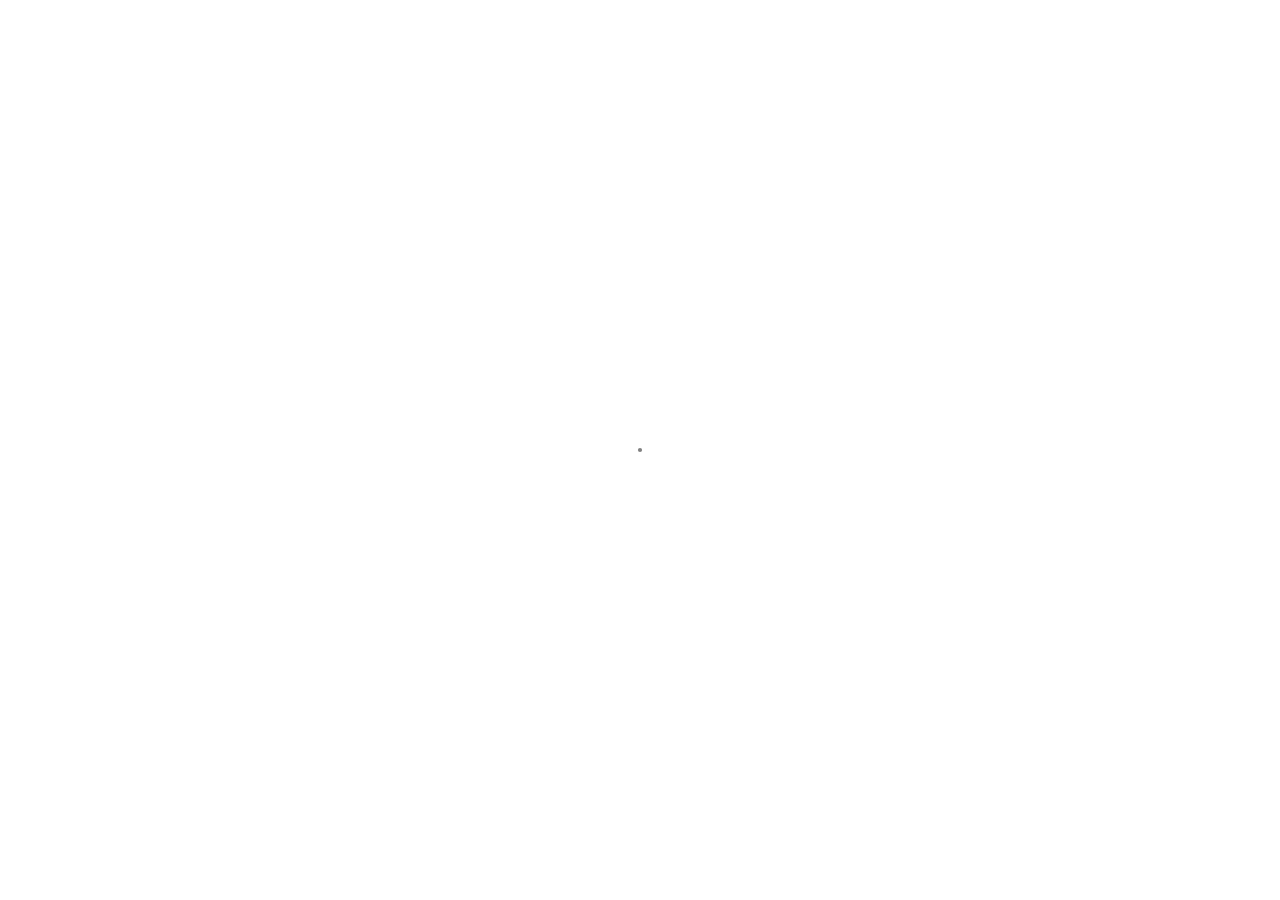
==== archives/index.html @ 9e1cbc43 "Site updated: 2026-09-27 20:35:18" ====
<!DOCTYPE html>
<html lang="zh-CN" class="loading">
<head>
    <meta charset="UTF-8" />
    <meta http-equiv="X-UA-Compatible" content="IE=edge,chrome=1" />
    <meta name="viewport" content="width=device-width, minimum-scale=1.0, maximum-scale=1.0, user-scalable=no">
    <title>归档</title>
    <meta name="apple-mobile-web-app-capable" content="yes" />
    <meta name="apple-mobile-web-app-status-bar-style" content="black-translucent">
    <meta name="google" content="notranslate" />
    <meta name="keywords" content="Fechin,"> 
    
    <meta name="author" content="928324gyh"> 
    <link rel="alternative" href="atom.xml" title="不敢多嘴的小窝" type="application/atom+xml"> 
    <link rel="icon" href="/img/favicon.png"> 
    
    
    
    <meta name="twitter:card" content="summary"/>
    <meta name="twitter:title" content="归档"/>
    
    
    
    
    
    <meta property="og:site_name" content="不敢多嘴的小窝"/>
    <meta property="og:type" content="object"/>
    <meta property="og:title" content="归档"/>
    
    
<link rel="stylesheet" href="/css/diaspora.css">

    <script>window.searchDbPath = "/search.xml";</script>
    <link rel="preconnect" href="https://fonts.googleapis.com">
    <link rel="preconnect" href="https://fonts.gstatic.com" crossorigin>
    <link href="https://fonts.googleapis.com/css2?family=Source+Code+Pro&display=swap" rel="stylesheet">
<meta name="generator" content="Hexo 8.1.2"></head>

<body class="loading">
    <span id="config-title" style="display:none">不敢多嘴的小窝</span>
    <div id="loader"></div>
    <div id="single" class="page">
    <div id="top">
        <a class="iconfont icon-left image-icon" href="javascript:history.back()"></a>
    </div>
    <div class="section">
        <div class="article">
            <div class="main">
                <div class="content">
                    <div class="timeline">
                      <h2 class="timeline-title">归档: 2篇</h2><hr>
                      
                      
                        
                          <h3 class="timeline-subtitle">2026</h3>
                        
                        <div class="timeline-item">
                          <time>2026-09-27</time>
                          <a target="_self" href="/2026/09/27/%E6%88%91%E7%9A%84c++%E5%AD%A6%E4%B9%A0/">我的c++学习</a>
                        </div>
                      
                        
                        <div class="timeline-item">
                          <time>2026-09-15</time>
                          <a target="_self" href="/2026/09/15/hello-world/">Hello World</a>
                        </div>
                      
                    </div>
                </div>
            </div>
        </div>
    </div>
</div>

</body>


<script src="//lib.baomitu.com/jquery/1.8.3/jquery.min.js"></script>
<script src="/js/plugin.js"></script>
<script src="/js/typed.js"></script>
<script src="/js/diaspora.js"></script>


<link rel="stylesheet" href="/photoswipe/photoswipe.css">
<link rel="stylesheet" href="/photoswipe/default-skin/default-skin.css">


<script src="/photoswipe/photoswipe.min.js"></script>
<script src="/photoswipe/photoswipe-ui-default.min.js"></script>


<!-- Root element of PhotoSwipe. Must have class pswp. -->
<div class="pswp" tabindex="-1" role="dialog" aria-hidden="true">
    <!-- Background of PhotoSwipe. 
         It's a separate element as animating opacity is faster than rgba(). -->
    <div class="pswp__bg"></div>
    <!-- Slides wrapper with overflow:hidden. -->
    <div class="pswp__scroll-wrap">
        <!-- Container that holds slides. 
            PhotoSwipe keeps only 3 of them in the DOM to save memory.
            Don't modify these 3 pswp__item elements, data is added later on. -->
        <div class="pswp__container">
            <div class="pswp__item"></div>
            <div class="pswp__item"></div>
            <div class="pswp__item"></div>
        </div>
        <!-- Default (PhotoSwipeUI_Default) interface on top of sliding area. Can be changed. -->
        <div class="pswp__ui pswp__ui--hidden">
            <div class="pswp__top-bar">
                <!--  Controls are self-explanatory. Order can be changed. -->
                <div class="pswp__counter"></div>
                <button class="pswp__button pswp__button--close" title="Close (Esc)"></button>
                <button class="pswp__button pswp__button--share" title="Share"></button>
                <button class="pswp__button pswp__button--fs" title="Toggle fullscreen"></button>
                <button class="pswp__button pswp__button--zoom" title="Zoom in/out"></button>
                <!-- Preloader demo http://codepen.io/dimsemenov/pen/yyBWoR -->
                <!-- element will get class pswp__preloader--active when preloader is running -->
                <div class="pswp__preloader">
                    <div class="pswp__preloader__icn">
                      <div class="pswp__preloader__cut">
                        <div class="pswp__preloader__donut"></div>
                      </div>
                    </div>
                </div>
            </div>
            <div class="pswp__share-modal pswp__share-modal--hidden pswp__single-tap">
                <div class="pswp__share-tooltip"></div> 
            </div>
            <button class="pswp__button pswp__button--arrow--left" title="Previous (arrow left)">
            </button>
            <button class="pswp__button pswp__button--arrow--right" title="Next (arrow right)">
            </button>
            <div class="pswp__caption">
                <div class="pswp__caption__center"></div>
            </div>
        </div>
    </div>
</div>






</html>
---- css/diaspora.css ----
body,div,h1,h2,h3,h4,h5,p,ul,li {margin:0;padding:0;font-weight:normal;list-style:none;}
html {-webkit-text-size-adjust:100%;}
html,body {-webkit-tap-highlight-color:rgba(0,0,0,0);-webkit-font-smoothing:antialiased;background:#fff;}
body {font-family:'PingFang SC','Hiragino Sans GB','Microsoft Yahei','WenQuanYi Micro Hei',sans-serif;font-size:14px;position:relative;overflow-x:hidden;}
body:before {background:grey;position:absolute;content:'';display:block;width:14px;height:14px;left:50%;top:50%;margin-left:-7px;margin-top:-7px;border-radius:50%;-webkit-border-radius:50%;-moz-border-radius:50%;-webkit-animation:loading 2s ease-out forwards infinite;-moz-animation:loading 2s ease-out forwards infinite;display:none;}
body.loading:before {display:block;}
@-webkit-keyframes loading {
  0% {-webkit-transform:scale(0.3);}
  50% {-webkit-transform:scale(1.0);}
  100% {-webkit-transform:scale(0.3);}
}
@-moz-keyframes loading {
  0% {-moz-transform:scale(0.3);}
  50% {-moz-transform:scale(1.0);}
  100% {-moz-transform:scale(0.3);}
}
body.loading #container,body.loading #single,body.loading .nav {opacity:0;}
html.loading,body.loading {height:100%;overflow:hidden;}
a,a:hover {text-decoration:none;}
img {display:block;max-width:100%;height:auto;}
audio {display:none;visibility:hidden;opacity:0;width:0;height:0;}
#screen {position:relative;}
#mark {width:100%;height:560px;overflow:hidden;}
.layer {position:relative;}
#cover {position:absolute;max-width:none;}
#header {position:absolute;top:70px;width:100%;}
#header > div {margin:0 60px;position:relative;}
.icon-menu {font-size:20px;padding:6px 6px 5px;border-radius:2px;cursor:pointer;position:absolute;z-index:4;right:0;top:0;margin-top:-3px;background:rgba(255,255,255,.9);}
.icon-search {font-size:20px;padding:6px 6px 5px;border-radius:2px;cursor:pointer;position:absolute;z-index:4;right:40px;top:0;margin-top:-3px;background:rgba(255,255,255,.9);}
.image-logo {z-index:4;position:relative;display:inline-block;-webkit-background-size:75px 32px;-moz-background-size:75px 32px;background-size:75px 32px;background-repeat:no-repeat;background-position:center center;-webkit-mask-box-image:url("/img/logo.png");background-color:white;width:75px;height:32px;mask-image:url("/img/logo.png");mask-size:contain;transition: background-color 0.5s ease-in-out;}
body.mu .image-logo {background-color:black;}
#vibrant {position:absolute;top:0;left:0;width:100%;height:100%;}
#vibrant div {position:absolute;top:0;left:0;width:100%;height:100%;opacity:0;background-color:#000;}
#post0 {width:28%;position:absolute;top:42%;left:10%;}
#post0 p:first-child {color:#fff;font-size:12px;}
#post0 h2 {font-size:28px;margin-top:15px;}
#post0 h2 a {color:#fff;}
#post0 h2 + p {color:#fff;font-size:14px;margin-top:30px;}
.post {margin:100px auto 0;width:1200px;position:relative;}
.post > a {display:inline-block;width:680px;height:440px;overflow:hidden;position:relative;z-index:3;}
.else {position:absolute;background:#fff;text-align:left;top:20px;height:398px;width:498px;border:1px solid #eaeaea;}
.post:nth-child(odd) {text-align:left;}
.post:nth-child(even) {text-align:right;}
.post:nth-child(odd) .else {left:660px;}
.post:nth-child(even) .else {right:660px;}
.else p:first-child {color:#999;font-size:12px;margin:80px 0 0 80px;}
.else h3 {font-size:30px;line-height:1.1;margin:10px 100px 0 80px;}
.else h3 a {color:#333;}
.else h3 + p {color:#555;margin:10px 100px 0 80px;font-size:14px;line-height:1.8;}
.here {position:absolute;left:80px;bottom:80px;color:#999;font-size:13px;}
.here span {display:inline-block;vertical-align:middle;margin-right:10px;font-family:"icomoon","Hiragino Sans GB","Hiragino Sans GB W3","Microsoft YaHei","WenQuanYi Micro Hei",sans-serif;}
.here span:before {display:inline-block;vertical-align:top;margin-right:7px;font-size:16px;}
.here a {display:inline-block;cursor:default;}
#pager {text-align:center;margin:70px 0 0;position:relative;}
#pager a {font-size:14px;letter-spacing:5px;color:#666;border:1px solid #dadada;padding:10px 40px;background:#fff;}
#loader {display:none;position:fixed;top:0;width:100%;height:3px;z-index:100;background-image:-webkit-linear-gradient(left,#F16F5C 0%,#F16F5C 12.5%,#5B56DD 12.5%,#5B56DD 25%,#E15CED 25%,#E15CED 37.5%,#27E559 37.5%,#27E559 50%,#18C8C9 50%,#18C8C9 62.5%,#DC8987 62.5%,#DC8987 75%,#BB83D6 75%,#BB83D6 87.5%,#E774BD 87.5%,#E774BD 100%);background-image:-moz-linear-gradient(left,#F16F5C 0%,#F16F5C 12.5%,#5B56DD 12.5%,#5B56DD 25%,#E15CED 25%,#E15CED 37.5%,#27E559 37.5%,#27E559 50%,#18C8C9 50%,#18C8C9 62.5%,#DC8987 62.5%,#DC8987 75%,#BB83D6 75%,#BB83D6 87.5%,#E774BD 87.5%,#E774BD 100%);}
#top {height:50px;text-align:center;border-bottom:1px solid #f7f7f7;background:#fefefe;width:100%;position:fixed;top:0;z-index:10;display:none;}
body.touch #top {position:relative;}
.icon-icon {color:#333;font-size:20px;position:absolute;left:14px;top:16px;}
.image-icon {-webkit-background-size:24px 24px;-moz-background-size:24px 24px;background-size:24px 24px;background-position:center center;background-repeat:no-repeat;width:24px;height:24px;position:absolute;left:14px;top:15px;color:#333;}
.image-icon:hover {color:black;}
.subtitle {color:#666;font-size:14px;margin-top:16px;display:none;}
.icon-play,.icon-pause,.icon-images {position:absolute;left:70px;color:#666;top:17px;font-size:18px;cursor:pointer;}
.icon-images {left:100px;}
.icon-images.active {color:#EF6D57;}
#top .count {display:none;}
.social {position:absolute;right:0;height:30px;top:12px;}
.share a {display:inline-block;color:#666;margin-right:15px;}
.share a:hover {color:#333;}
.share {position:relative;}
.social > div {display:inline-block;font-size:20px;color:#666;cursor:pointer;margin-left:15px;}
#qr {z-index:10;display:none;position:absolute;background:#fff;padding:16px;border:1px solid #f7f7f7;right:10px;top:50px;}
.bar {position:absolute;height:100%;background:rgba(0,0,0,.07);z-index:-1;width:0;-webkit-transition:width .5s ease;-moz-transition:width .5s ease;transition:width .5s ease;}
.scrollbar {position:absolute;height:2px;width:10px;top:0;background-color:#50bcb6;-webkit-transition:width .5s ease;-moz-transition:width .5s ease;transition:width .5s ease;}
body.touch .scrollbar {display:none;}
.nav {position:fixed;height:100%;width:100%;background:rgba(255,255,255,.97);z-index:3;top:-100%;-webkit-transition:top 0.3s cubic-bezier(0.4,0,0.2,1);-moz-transition:top 0.3s cubic-bezier(0.4,0,0.2,1);transition:top 0.3s cubic-bezier(0.4,0,0.2,1);}
body.mu {overflow:hidden;height:100%;}
html.mu {height:100%;}
body.mu .icon-menu {color:#333;background: none;}
body.mu .icon-search {color:#333;background: none;}
body.mu .icon-menu:before {content:"\e689";}
body.mu .nav {top:0;}
body.mu .icon-logo {color:#333;}
.menu {text-align:center;margin-top:200px;}
.menu ul {display: -webkit-box;display: -ms-flexbox;display: flex;-webkit-box-pack: center;-ms-flex-pack: center;justify-content: center;-ms-flex-wrap: wrap;flex-wrap: wrap;list-style-type: none;padding: 0;}
.menu li {font-size:18px;display:inline-block;margin:0 2px 2px 0;}
.menu li:not(:last-child) {margin-right: 5px;}
.menu a {display: block;font-size: 20px;color: #666;text-decoration: none;padding: 5px;margin: auto 10px;border-bottom: .1em solid transparent;}
.menu a:hover {color:#333; border-bottom: .1em solid #9e1900; padding-bottom: .15em; transition: 150ms ease-in-out;}
.nav p {color:#999;font-size:12px;position:absolute;width:100%;text-align:center;bottom:30px;}
.nav p a {color:#999;text-decoration:underline;}
.nav p:first-letter {font-family:sans-serif;}
.nav .hitokoto {text-align:center;font-size: 16px;margin: 10% auto 10px;padding: 10px 20px 10px;color: darkgray;max-width:800;}
.nav .footerlinks {font-size: 45px; margin: 20px 1px 30px;padding: 10px 1px 10px;}
.nav .footerlinks a {font-size: 35px; text-decoration:none;}
.nav .footerlinks a:hover { color: #737373;}/* 鼠标移动到链接上 */

.set {display:block;max-width:768px;margin:0 auto 30px;line-height:2;padding-left:30px}
.set h3 {font-size:22px;font-weight:500;margin:15px 0 20px}
.set a {display:inline-block;position:relative;color:#424242;padding:5px 5px;}
.set a::before {content:"";position:absolute;width:0;right:0;bottom:0;height:2px;background:#2196F3}
.set a:hover {color:#2196F3!important}
.set .category-list-item,.set .tag-list-item {display:inline-block;font-size:17px;text-align:left}
.set .category-list-item .category-list-count,.set .category-list-item .tag-list-count,.set .tag-list-item .category-list-count,.set .tag-list-item .tag-list-count {color:#9E9E9E;font-style:normal}
.set .category-list-item .category-list-count::before,.set .category-list-item .tag-list-count::before,.set .tag-list-item .category-list-count::before,.set .tag-list-item .tag-list-count::before {content:"["}
.set .category-list-item .category-list-count::after,.set .category-list-item .tag-list-count::after,.set .tag-list-item .category-list-count::after,.set .tag-list-item .tag-list-count::after {content:"]"}
.set .category-list-item {width:30%;margin:5px 0}@media screen and (max-width:768px) {.set .category-list-item {width:100%}}
.set .tag-list-item {margin:10px 20px}
.set .search .search-input {width: 100%;height: 42px;background: transparent;border: 0px;border-bottom:2px solid #6558BC;font-size:20px;padding-top: 20px;}
.set .search .search-input[type=text]:focus{outline: none;border: 0px;border-bottom:2px solid #6558BC;}
.set .search .local-search-result {margin-top:30px;}
.set .search .search-result-list {padding:0;margin: 0;}
.set .search .search-result-title {font-size:23px;}
.set .search .search-result {}
.set .search .search-keyword {background:yellow;padding:2px auto 2px;}
.set .search li {list-style: none; margin: 0;border-bottom:1px dashed #E3E3E3;}
.timeline {display:block;max-width:768px;margin:30px auto 40px;padding-left:30px;border-left:3px solid #B0BEC5}
.timeline .timeline-title::before,.timeline .timeline-subtitle::before,.timeline .timeline-item::before {position:absolute;top:50%;transform:translateY(-50%);border-style:solid;border-color:#B0BEC5;border-radius:50%;background:white;content:"";transition:all .3s ease}
.timeline-title,.timeline-subtitle,.timeline-item {position:relative;margin-bottom:25px;line-height:32px}
.timeline-title:hover::before,.timeline-subtitle:hover::before,.timeline-item:hover::before {border-color:#2196F3}
.timeline-title:hover a,.timeline-subtitle:hover a,.timeline-item:hover a {color:#2196F3}
.timeline-title {font-size:28px}
.timeline-title::before {width:12px;height:12px;border-width:4px;left:-42px}
.timeline-subtitle {font-weight:400;font-size:22px}
.timeline-subtitle::before {width:11px;height:11px;border-width:3px;left:-40px}
.timeline-item {font-family:-apple-system,BlinkMacSystemFont,Segoe UI,Roboto,Oxygen,Ubuntu,Cantarell,Fira Sans,Droid Sans,Helvetica Neue,sans-serif;position:relative;padding-left:100px}
.timeline-item time {position:absolute;left:0;top:50%;transform:translateY(-50%);display:inline-block;font-weight:300;color:#616161;width:100px}
.timeline-item a {color:#212121;font-weight:400;transition:all .3s ease}
.timeline-item::before {width:9px;height:9px;border-width:2px;left:-38px}
#container {padding-bottom:100px;overflow:hidden;position:relative;}
#container:before {content:'';display:block;width:1px;height:200%;position:absolute;left:50%;background:#eaeaea;top:-50%;z-index:0;}
#primary {position:relative;}
#single {background:#fff;position:relative;overflow-x:hidden;}
.section {position:relative;width:100%;overflow:hidden;-webkit-transition:all 0.3s cubic-bezier(0.25,0.5,0.5,0.9);-moz-transition:all 0.3s cubic-bezier(0.25,0.5,0.5,0.9);transition:all 0.3s cubic-bezier(0.25,0.5,0.5,0.9);}
body.touch,body.touch .article {margin-top:0;}
.zoom:before {opacity:0;color:#fff;font-size:20px;display:block;z-index:3;left:50%;top:70%;padding:5px;margin-top:-15px;margin-left:-15px;position:absolute;background:rgba(0,0,0,.7);-webkit-transition:all 0.3s cubic-bezier(0.25,0.5,0.5,0.9);-moz-transition:all 0.3s cubic-bezier(0.25,0.5,0.5,0.9);transition:all 0.3s cubic-bezier(0.25,0.5,0.5,0.9);}
.zoom:hover:before {opacity:1;top:50%;}
.touch .zoom:hover:before {opacity:0;}
.icon-arrow-left:before {content:'\e606';position:absolute;left:0;top:50%;margin-top:-30px;color:#666;}
.icon-arrow-right:before {content:'\e605';position:absolute;right:0;top:50%;margin-top:-30px;color:#666;}
h1.title {font-size:30px;color:#333;line-height:1.3;position:relative;font-weight:bold;}
.page .content:before {display:none;}
.stuff {margin-top:20px;color:#666;font-size:13px;}
.stuff span {display:inline-block;margin-right:20px;}
.stuff .likeThis {pointer-events:none;}
.stuff .icon-like {display:none;}
.stuff .count {color:#666;}
.comment {margin:50px auto;}
.comment.link,.downloadlink {cursor:pointer;letter-spacing:5px;border:1px solid #dadada;width:170px;text-align:center;color:#666;font-size:14px;padding:10px 0;}
.comment .gt-comments-null{display:none;}
.comment .gt-header-textarea{border-radius:0;background: white;}
.comment .gt-popup{margin-top:8px;}
.comment .gt-counts a{color:black;border-bottom:0;pointer-events:none;}
.comment .gt-avatar-github{display:none;}
.comment .gt-header-avatar{display:none;}
.comment .gt-header-comment{margin-left: 0;!important;}
.comment .gt-header-preview{border-radius:0;}
.comment .gt-btn-public{border-radius:0;}
.comment .gt-btn-preview{border-radius:0;}
.comment .gt-btn-login{border-radius:0;}
.comment .gt-ico-tip{display:none;}
.comment .gt-btn-public .gt-btn-text:after{content:"（Cmd | Ctrl  + Enter）";}
.comment .gt-meta{margin:0; border:0;}
#preview {position:fixed;top:0;width:100%;height:100%;z-index:5;background:#fff;left:100%;-moz-transition:all 0.3s cubic-bezier(0,0,0.2,1);-webkit-transition:all 0.3s cubic-bezier(0,0,0.2,1);transition:all 0.3s cubic-bezier(0,0,0.2,1);overflow-y:scroll;}
#preview.show {left:0;}
#preview + canvas {display:none;}
.article {width:70%;margin:0 auto;margin-top:50px;display:-webkit-flex;display:flex;-webkit-align-items:center;align-items:center;-webkit-justify-content:flex-start;justify-content:flex-start;}
.article > div {width:100%;padding:30px 0;margin:0 auto;}
.article .main {width:700px;}
.article .side {align-self:flex-start;flex:0 0 220px;}
.article .toc {width:200px;height:100%;/*position:fixed;*/top:60px;right:100px;padding:1em;line-height:2.3;overflow-y:auto;}
.article .toc .toc-item:hover {font-weight:900;}
.article .toc li a {display:inline-block;color:#737373;text-decoration:none;transition:color,padding 0.2s ease-in-out;}
.article .toc li a:hover {padding-left:8px;border-left:3px solid black;}
.page .main{padding:0px;}

/* Icon font style */
@font-face{font-family:"iconfont";src:url(//at.alicdn.com/t/font_1679264_tle9h9614mq.eot?t=1583722241347);src:url(//at.alicdn.com/t/font_1679264_tle9h9614mq.eot?t=1583722241347#iefix) format("embedded-opentype"),url([data-uri]) format("woff2"),url(//at.alicdn.com/t/font_1679264_tle9h9614mq.woff?t=1583722241347) format("woff"),url(//at.alicdn.com/t/font_1679264_tle9h9614mq.ttf?t=1583722241347) format("truetype"),url(//at.alicdn.com/t/font_1679264_tle9h9614mq.svg?t=1583722241347#iconfont) format("svg")}
.iconfont{font-family:"iconfont"!important;font-size:22px;font-style:normal;-webkit-font-smoothing:antialiased;-moz-osx-font-smoothing:grayscale}
.icon-close:before{content:"\e689"}
.icon-play:before{content:"\e65d"}
.icon-menu:before{content:"\e623"}
.icon-home:before{content:"\e612"}
/*.icon-facebook:before{content:"\e632"}*/
/*.icon-twitter:before{content:"\e659"}*/
/*.icon-github:before{content:"\e64a"}*/
.icon-pause:before{content:"\e64c"}
.icon-scan:before{content:"\e600"}
.icon-search:before{content:"\e601"}
/*.icon-email:before{content:"\e62d"}*/
.icon-like:before{content:"\e602"}
/*.icon-wechat:before{content:"\e603"}*/
.icon-left:before{content:"\e604"}

@font-face {
  font-family: "iconfont"; /* Project id 2609542 */
  src: url('//at.alicdn.com/t/font_2609542_9phvm77zuvw.woff2?t=1623581069201') format('woff2'),
       url('//at.alicdn.com/t/font_2609542_9phvm77zuvw.woff?t=1623581069201') format('woff'),
       url('//at.alicdn.com/t/font_2609542_9phvm77zuvw.ttf?t=1623581069201') format('truetype');
}

.iconfont {
  font-family: "iconfont" !important;
  font-size: 22px;
  font-style: normal;
  -webkit-font-smoothing: antialiased;
  -moz-osx-font-smoothing: grayscale;
}

.icon-github:before {
  content: "\e7d1";
}

.icon-email:before {
  content: "\e6da";
}

.icon-wechat:before {
  content: "\e7e3";
}

.icon-twitter:before {
  content: "\e7e2";
}


/* tags style  */
.post-tags-list {margin-top:10px;display:table;}
.post-tags-list-item {float:left;margin-right:10px;background:rgba(102,128,153,0.075);border-radius:0;padding:2px 5px;}
.post-tags-list-link {color:rgba(44,63,81,0.5);}

/* Post or Page content style */
.content {margin-top:50px;font-size:15px;line-height:2;color:#232323;}
.content h1 {font-size:39px}
.content h2 {font-size:32px}
.content h3 {font-size:26px}
.content h4 {font-size:19px}
.content h5 {font-size:15px}
.content h6 {font-size:13px}
.content strong {font-weight:500;}
.content a {background:transparent;color:#1980e6;text-decoration:none;}
.content a:hover {color:#518dca;}
.content hr {margin-top:21px;margin-bottom:21px;border:0;border-top:1px solid rgba(102,128,153,0.1)}
.content p {margin:0 0 .8em;}
.content ul,.content ol {margin:10px 0;padding-left:20px;}
.content ul li {list-style:disc;margin:5px 0;}
.content ol li {list-style:decimal;margin:5px 0;}
.content > h1,.content > h2,.content > h3,.content > h4,.content > h5,.content > h6 {margin-top:2rem;margin-bottom:0.8rem;color:#000;}
.content > h1:first-child,.content > h2:first-child,.content > h3:first-child,.content > h4:first-child,.content > h5:first-child,.content > h6:first-child {margin-top:0;}
.content img {cursor:pointer;}
.content pre,.content .highlight {background:#2d2d2d;margin:1.6rem 0;padding:0.8rem 0.8rem;border-style:solid;border-width:1px 0;overflow:auto;color:#ccc;line-height:20px;}
.content .gutter {display:none;}
.content .highlight .gutter pre {color:#666;font-size:0.9rem;}
.content code,.content pre {font-family:"Source Code Pro",monospace}
.content code {background:rgba(99,99,99,0.07);color:#ef459c;padding:1px 2px;border-radius:2px;}
.content pre code {background:none;text-shadow:none;padding:0;}
.content blockquote {color:#656565;margin:0 0 1.1em;border-left:3px solid #efefef;border-left-width:6px;background-color:rgba(119,119,119,0.05);border-top-right-radius:5px;border-bottom-right-radius:5px;padding:15px 20px;}
.content blockquote p {margin:0;}
.content table {margin:15px 0;border-collapse:collapse;display:table;width:100%;table-layout:fixed;word-wrap:break-word;}
.content table tr {border-top:1px solid #ccc;background-color:#fff;}
.content table th,.content table td {border:1px solid #ddd;padding:6px 13px;}
.content .highlight pre {border:none;margin:0;padding:0;}
.content .highlight table {margin:0;width:auto;}
.content .highlight td {border:none;padding:0;}
.content .highlight tr {border:0;}
.content .highlight figcaption {font-size:0.85em;color:#999;line-height:1em;margin-bottom:1em;}
.content .highlight figcaption a {float:right;}
.content .highlight .gutter pre {text-align:right;padding-right:20px;}
.content .highlight .line {height:20px;}
.content .video-container {position:relative;padding-bottom:56.25%;padding-top:25px;height:0;}
.content .video-container iframe {position:absolute;top:0;left:0;width:100%;height:100%;}
pre .comment,pre .title {color:#999;}
pre .variable,pre .attribute,pre .tag,pre .regexp,pre .ruby .constant,pre .xml .tag,pre .title,pre .xml .pi,pre .xml .doctype,pre .html .doctype,pre .css .id,pre .css .class,pre .css .pseudo {color:#f2777a;}
pre .number,pre .preprocessor,pre .built_in,pre .literal,pre .params,pre .constant {color:#f99157;}
pre .class,pre .ruby .class .title,pre .css .rules .attribute {color:#99cc99;}
pre .string,pre .value,pre .inheritance,pre .header,pre .ruby .symbol,pre .xml .cdata {color:#99cc99;}
pre .css .hexcolor {color:#66cccc;}
pre .function,pre .python .decorator,pre .python .title,pre .ruby .function .title,pre .ruby .title .keyword,pre .perl .sub,pre .javascript .title,pre .coffeescript .title {color:#6699cc;}
pre .keyword,pre .javascript .function {color:#cc99cc;}

/* Responsive style */
@media screen and (max-width:1200px) {
  #header > div {width:900px;margin:0 auto;}
  #post0 {width:32%;}
  #post0 h2 {font-size:24px;}
  .post {width:900px;}
  .post > a {width:480px;height:310px;}
  .else {top:10px;width:420px;height:290px;}
  .post:nth-child(odd) .else {left:450px;}
  .post:nth-child(even) .else {right:450px;}
  .else p:first-child {font-size:12px;margin:50px 0 0 60px;}
  .else h3 {font-size:24px;margin:10px 60px 0 60px;}
  .else h3 + p {margin:10px 60px 0 60px;}
  .here {left:60px;bottom:50px;}
  .article{width:100%;}
  .article .main{width:94%;}
  .article .side {display:none}
  .comment .gt-btn-public .gt-btn-text:after{content:"";}
}
@media screen and (max-width:900px) {
  #mark {height:480px;}
  #header > div {width:90%;}
  #vibrant polygon {transform:translateX(-10%);-moz-transform:translateX(-10%);-webkit-transform:translateX(-10%);}
  #post0 {width:40%;}
  #post0 h2 {font-size:20px;}
  .post {width:100%;margin-top:60px;background:#fff;padding-bottom:30px;border-bottom:1px solid #eaeaea;}
  .post > a {display:block;margin:0 auto;width:100%;height:auto;}
  .post > a img {margin:0 auto;}
  .else {height:auto;position:static;width:100%;margin:0 auto;background:transparent;border:none;}
  .else p:first-child {margin:30px 0 0 20px;}
  .else h3 {font-size:24px;margin:10px 30px 0 20px;}
  .else h3 + p {margin:10px 30px 0 20px;}
  .here {position:static;margin:20px 0 20px 20px;}
  .article{width:100%;}
  .article .main{width:94%;}
  .article .side {display:none}
  .comment .gt-btn-public .gt-btn-text:after{content:"";}
}
@media screen and (max-width:780px) {
  #header {top:40px;}
  #vibrant svg {display:none;}
  #vibrant div {opacity:0.3;}
  #container {padding-bottom:50px;}
  #post0 {bottom:60px;top:auto;width:70%;left:5%;}
  .menu {width:90%;margin:160px auto 0;}
  .menu li {font-size:16px;}
  #pager {margin:30px 0 0;}
  h1.title {font-size:24px;}
  .tab {display:none;}
  .icon-scan {display:none!important;}
  .icon-images {left:80px;}
  .icon-pause,.icon-play {left:50px;}
  .comment.link {width:140px;padding:5px 0;}
  .article{width:100%;}
  .article .main{width:94%;}
  .article .side {display:none}
  .comment .gt-btn-public .gt-btn-text:after{content:"";}
}
@media screen and (max-width:480px) {
  #post0 p:first-child {display:block;}
  #container:before {display:none;}
  #post0 h2 {text-align:left;margin:0 10px 0 0;}
  #post0 h2 + p {text-align:left;margin:10px 20px 0 0;color:#f2f2f2;font-size:14px;}
  #post0 h2 a {color:#fff;}
  #post0 .summary {display:none;}
  .stuff span {margin-right:10px;}
  .stuff span:first-child {display:none;}
  .content table {font-size:smaller;}
  .content table tr td {padding:6px;}
  .article {width:100%;}
  .article .main{width:94%;}
  .article .side {display:none}
  .comment .gt-btn-public .gt-btn-text:after{content:"";}
}
---- photoswipe/photoswipe.css ----
/*! PhotoSwipe main CSS by Dmitry Semenov | photoswipe.com | MIT license */
/*
	Styles for basic PhotoSwipe functionality (sliding area, open/close transitions)
*/
/* pswp = photoswipe */
.pswp {
  display: none;
  position: absolute;
  width: 100%;
  height: 100%;
  left: 0;
  top: 0;
  overflow: hidden;
  -ms-touch-action: none;
  touch-action: none;
  z-index: 1500;
  -webkit-text-size-adjust: 100%;
  /* create separate layer, to avoid paint on window.onscroll in webkit/blink */
  -webkit-backface-visibility: hidden;
  outline: none; }
  .pswp * {
    -webkit-box-sizing: border-box;
            box-sizing: border-box; }
  .pswp img {
    max-width: none; }

/* style is added when JS option showHideOpacity is set to true */
.pswp--animate_opacity {
  /* 0.001, because opacity:0 doesn't trigger Paint action, which causes lag at start of transition */
  opacity: 0.001;
  will-change: opacity;
  /* for open/close transition */
  -webkit-transition: opacity 333ms cubic-bezier(0.4, 0, 0.22, 1);
          transition: opacity 333ms cubic-bezier(0.4, 0, 0.22, 1); }

.pswp--open {
  display: block; }

.pswp--zoom-allowed .pswp__img {
  /* autoprefixer: off */
  cursor: -webkit-zoom-in;
  cursor: -moz-zoom-in;
  cursor: zoom-in; }

.pswp--zoomed-in .pswp__img {
  /* autoprefixer: off */
  cursor: -webkit-grab;
  cursor: -moz-grab;
  cursor: grab; }

.pswp--dragging .pswp__img {
  /* autoprefixer: off */
  cursor: -webkit-grabbing;
  cursor: -moz-grabbing;
  cursor: grabbing; }

/*
	Background is added as a separate element.
	As animating opacity is much faster than animating rgba() background-color.
*/
.pswp__bg {
  position: absolute;
  left: 0;
  top: 0;
  width: 100%;
  height: 100%;
  background: #000;
  opacity: 0;
  -webkit-transform: translateZ(0);
          transform: translateZ(0);
  -webkit-backface-visibility: hidden;
  will-change: opacity; }

.pswp__scroll-wrap {
  position: absolute;
  left: 0;
  top: 0;
  width: 100%;
  height: 100%;
  overflow: hidden; }

.pswp__container,
.pswp__zoom-wrap {
  -ms-touch-action: none;
  touch-action: none;
  position: absolute;
  left: 0;
  right: 0;
  top: 0;
  bottom: 0; }

/* Prevent selection and tap highlights */
.pswp__container,
.pswp__img {
  -webkit-user-select: none;
  -moz-user-select: none;
  -ms-user-select: none;
      user-select: none;
  -webkit-tap-highlight-color: transparent;
  -webkit-touch-callout: none; }

.pswp__zoom-wrap {
  position: absolute;
  width: 100%;
  -webkit-transform-origin: left top;
  -ms-transform-origin: left top;
  transform-origin: left top;
  /* for open/close transition */
  -webkit-transition: -webkit-transform 333ms cubic-bezier(0.4, 0, 0.22, 1);
          transition: transform 333ms cubic-bezier(0.4, 0, 0.22, 1); }

.pswp__bg {
  will-change: opacity;
  /* for open/close transition */
  -webkit-transition: opacity 333ms cubic-bezier(0.4, 0, 0.22, 1);
          transition: opacity 333ms cubic-bezier(0.4, 0, 0.22, 1); }

.pswp--animated-in .pswp__bg,
.pswp--animated-in .pswp__zoom-wrap {
  -webkit-transition: none;
  transition: none; }

.pswp__container,
.pswp__zoom-wrap {
  -webkit-backface-visibility: hidden; }

.pswp__item {
  position: absolute;
  left: 0;
  right: 0;
  top: 0;
  bottom: 0;
  overflow: hidden; }

.pswp__img {
  position: absolute;
  width: auto;
  height: auto;
  top: 0;
  left: 0; }

/*
	stretched thumbnail or div placeholder element (see below)
	style is added to avoid flickering in webkit/blink when layers overlap
*/
.pswp__img--placeholder {
  -webkit-backface-visibility: hidden; }

/*
	div element that matches size of large image
	large image loads on top of it
*/
.pswp__img--placeholder--blank {
  background: #222; }

.pswp--ie .pswp__img {
  width: 100% !important;
  height: auto !important;
  left: 0;
  top: 0; }

/*
	Error message appears when image is not loaded
	(JS option errorMsg controls markup)
*/
.pswp__error-msg {
  position: absolute;
  left: 0;
  top: 50%;
  width: 100%;
  text-align: center;
  font-size: 14px;
  line-height: 16px;
  margin-top: -8px;
  color: #CCC; }

.pswp__error-msg a {
  color: #CCC;
  text-decoration: underline; }
---- photoswipe/default-skin/default-skin.css ----
/*! PhotoSwipe Default UI CSS by Dmitry Semenov | photoswipe.com | MIT license */
/*

	Contents:

	1. Buttons
	2. Share modal and links
	3. Index indicator ("1 of X" counter)
	4. Caption
	5. Loading indicator
	6. Additional styles (root element, top bar, idle state, hidden state, etc.)

*/
/*
	
	1. Buttons

 */
/* <button> css reset */
.pswp__button {
  width: 44px;
  height: 44px;
  position: relative;
  background: none;
  cursor: pointer;
  overflow: visible;
  -webkit-appearance: none;
  display: block;
  border: 0;
  padding: 0;
  margin: 0;
  float: right;
  opacity: 0.75;
  -webkit-transition: opacity 0.2s;
          transition: opacity 0.2s;
  -webkit-box-shadow: none;
          box-shadow: none; }
  .pswp__button:focus, .pswp__button:hover {
    opacity: 1; }
  .pswp__button:active {
    outline: none;
    opacity: 0.9; }
  .pswp__button::-moz-focus-inner {
    padding: 0;
    border: 0; }

/* pswp__ui--over-close class it added when mouse is over element that should close gallery */
.pswp__ui--over-close .pswp__button--close {
  opacity: 1; }

.pswp__button,
.pswp__button--arrow--left:before,
.pswp__button--arrow--right:before {
  background: url(default-skin.png) 0 0 no-repeat;
  background-size: 264px 88px;
  width: 44px;
  height: 44px; }

@media (-webkit-min-device-pixel-ratio: 1.1), (-webkit-min-device-pixel-ratio: 1.09375), (min-resolution: 105dpi), (min-resolution: 1.1dppx) {
  /* Serve SVG sprite if browser supports SVG and resolution is more than 105dpi */
  .pswp--svg .pswp__button,
  .pswp--svg .pswp__button--arrow--left:before,
  .pswp--svg .pswp__button--arrow--right:before {
    background-image: url(default-skin.svg); }
  .pswp--svg .pswp__button--arrow--left,
  .pswp--svg .pswp__button--arrow--right {
    background: none; } }

.pswp__button--close {
  background-position: 0 -44px; }

.pswp__button--share {
  background-position: -44px -44px; }

.pswp__button--fs {
  display: none; }

.pswp--supports-fs .pswp__button--fs {
  display: block; }

.pswp--fs .pswp__button--fs {
  background-position: -44px 0; }

.pswp__button--zoom {
  display: none;
  background-position: -88px 0; }

.pswp--zoom-allowed .pswp__button--zoom {
  display: block; }

.pswp--zoomed-in .pswp__button--zoom {
  background-position: -132px 0; }

/* no arrows on touch screens */
.pswp--touch .pswp__button--arrow--left,
.pswp--touch .pswp__button--arrow--right {
  visibility: hidden; }

/*
	Arrow buttons hit area
	(icon is added to :before pseudo-element)
*/
.pswp__button--arrow--left,
.pswp__button--arrow--right {
  background: none;
  top: 50%;
  margin-top: -50px;
  width: 70px;
  height: 100px;
  position: absolute; }

.pswp__button--arrow--left {
  left: 0; }

.pswp__button--arrow--right {
  right: 0; }

.pswp__button--arrow--left:before,
.pswp__button--arrow--right:before {
  content: '';
  top: 35px;
  background-color: rgba(0, 0, 0, 0.3);
  height: 30px;
  width: 32px;
  position: absolute; }

.pswp__button--arrow--left:before {
  left: 6px;
  background-position: -138px -44px; }

.pswp__button--arrow--right:before {
  right: 6px;
  background-position: -94px -44px; }

/*

	2. Share modal/popup and links

 */
.pswp__counter,
.pswp__share-modal {
  -webkit-user-select: none;
  -moz-user-select: none;
  -ms-user-select: none;
      user-select: none; }

.pswp__share-modal {
  display: block;
  background: rgba(0, 0, 0, 0.5);
  width: 100%;
  height: 100%;
  top: 0;
  left: 0;
  padding: 10px;
  position: absolute;
  z-index: 1600;
  opacity: 0;
  -webkit-transition: opacity 0.25s ease-out;
          transition: opacity 0.25s ease-out;
  -webkit-backface-visibility: hidden;
  will-change: opacity; }

.pswp__share-modal--hidden {
  display: none; }

.pswp__share-tooltip {
  z-index: 1620;
  position: absolute;
  background: #FFF;
  top: 56px;
  border-radius: 2px;
  display: block;
  width: auto;
  right: 44px;
  -webkit-box-shadow: 0 2px 5px rgba(0, 0, 0, 0.25);
          box-shadow: 0 2px 5px rgba(0, 0, 0, 0.25);
  -webkit-transform: translateY(6px);
      -ms-transform: translateY(6px);
          transform: translateY(6px);
  -webkit-transition: -webkit-transform 0.25s;
          transition: transform 0.25s;
  -webkit-backface-visibility: hidden;
  will-change: transform; }
  .pswp__share-tooltip a {
    display: block;
    padding: 8px 12px;
    color: #000;
    text-decoration: none;
    font-size: 14px;
    line-height: 18px; }
    .pswp__share-tooltip a:hover {
      text-decoration: none;
      color: #000; }
    .pswp__share-tooltip a:first-child {
      /* round corners on the first/last list item */
      border-radius: 2px 2px 0 0; }
    .pswp__share-tooltip a:last-child {
      border-radius: 0 0 2px 2px; }

.pswp__share-modal--fade-in {
  opacity: 1; }
  .pswp__share-modal--fade-in .pswp__share-tooltip {
    -webkit-transform: translateY(0);
        -ms-transform: translateY(0);
            transform: translateY(0); }

/* increase size of share links on touch devices */
.pswp--touch .pswp__share-tooltip a {
  padding: 16px 12px; }

a.pswp__share--facebook:before {
  content: '';
  display: block;
  width: 0;
  height: 0;
  position: absolute;
  top: -12px;
  right: 15px;
  border: 6px solid transparent;
  border-bottom-color: #FFF;
  -webkit-pointer-events: none;
  -moz-pointer-events: none;
  pointer-events: none; }

a.pswp__share--facebook:hover {
  background: #3E5C9A;
  color: #FFF; }
  a.pswp__share--facebook:hover:before {
    border-bottom-color: #3E5C9A; }

a.pswp__share--twitter:hover {
  background: #55ACEE;
  color: #FFF; }

a.pswp__share--pinterest:hover {
  background: #CCC;
  color: #CE272D; }

a.pswp__share--download:hover {
  background: #DDD; }

/*

	3. Index indicator ("1 of X" counter)

 */
.pswp__counter {
  position: absolute;
  left: 0;
  top: 0;
  height: 44px;
  font-size: 13px;
  line-height: 44px;
  color: #FFF;
  opacity: 0.75;
  padding: 0 10px; }

/*
	
	4. Caption

 */
.pswp__caption {
  position: absolute;
  left: 0;
  bottom: 0;
  width: 100%;
  min-height: 44px; }
  .pswp__caption small {
    font-size: 11px;
    color: #BBB; }

.pswp__caption__center {
  text-align: left;
  max-width: 420px;
  margin: 0 auto;
  font-size: 13px;
  padding: 10px;
  line-height: 20px;
  color: #CCC; }

.pswp__caption--empty {
  display: none; }

/* Fake caption element, used to calculate height of next/prev image */
.pswp__caption--fake {
  visibility: hidden; }

/*

	5. Loading indicator (preloader)

	You can play with it here - http://codepen.io/dimsemenov/pen/yyBWoR

 */
.pswp__preloader {
  width: 44px;
  height: 44px;
  position: absolute;
  top: 0;
  left: 50%;
  margin-left: -22px;
  opacity: 0;
  -webkit-transition: opacity 0.25s ease-out;
          transition: opacity 0.25s ease-out;
  will-change: opacity;
  direction: ltr; }

.pswp__preloader__icn {
  width: 20px;
  height: 20px;
  margin: 12px; }

.pswp__preloader--active {
  opacity: 1; }
  .pswp__preloader--active .pswp__preloader__icn {
    /* We use .gif in browsers that don't support CSS animation */
    background: url(preloader.gif) 0 0 no-repeat; }

.pswp--css_animation .pswp__preloader--active {
  opacity: 1; }
  .pswp--css_animation .pswp__preloader--active .pswp__preloader__icn {
    -webkit-animation: clockwise 500ms linear infinite;
            animation: clockwise 500ms linear infinite; }
  .pswp--css_animation .pswp__preloader--active .pswp__preloader__donut {
    -webkit-animation: donut-rotate 1000ms cubic-bezier(0.4, 0, 0.22, 1) infinite;
            animation: donut-rotate 1000ms cubic-bezier(0.4, 0, 0.22, 1) infinite; }

.pswp--css_animation .pswp__preloader__icn {
  background: none;
  opacity: 0.75;
  width: 14px;
  height: 14px;
  position: absolute;
  left: 15px;
  top: 15px;
  margin: 0; }

.pswp--css_animation .pswp__preloader__cut {
  /* 
			The idea of animating inner circle is based on Polymer ("material") loading indicator 
			 by Keanu Lee https://blog.keanulee.com/2014/10/20/the-tale-of-three-spinners.html
		*/
  position: relative;
  width: 7px;
  height: 14px;
  overflow: hidden; }

.pswp--css_animation .pswp__preloader__donut {
  -webkit-box-sizing: border-box;
          box-sizing: border-box;
  width: 14px;
  height: 14px;
  border: 2px solid #FFF;
  border-radius: 50%;
  border-left-color: transparent;
  border-bottom-color: transparent;
  position: absolute;
  top: 0;
  left: 0;
  background: none;
  margin: 0; }

@media screen and (max-width: 1024px) {
  .pswp__preloader {
    position: relative;
    left: auto;
    top: auto;
    margin: 0;
    float: right; } }

@-webkit-keyframes clockwise {
  0% {
    -webkit-transform: rotate(0deg);
            transform: rotate(0deg); }
  100% {
    -webkit-transform: rotate(360deg);
            transform: rotate(360deg); } }

@keyframes clockwise {
  0% {
    -webkit-transform: rotate(0deg);
            transform: rotate(0deg); }
  100% {
    -webkit-transform: rotate(360deg);
            transform: rotate(360deg); } }

@-webkit-keyframes donut-rotate {
  0% {
    -webkit-transform: rotate(0);
            transform: rotate(0); }
  50% {
    -webkit-transform: rotate(-140deg);
            transform: rotate(-140deg); }
  100% {
    -webkit-transform: rotate(0);
            transform: rotate(0); } }

@keyframes donut-rotate {
  0% {
    -webkit-transform: rotate(0);
            transform: rotate(0); }
  50% {
    -webkit-transform: rotate(-140deg);
            transform: rotate(-140deg); }
  100% {
    -webkit-transform: rotate(0);
            transform: rotate(0); } }

/*
	
	6. Additional styles

 */
/* root element of UI */
.pswp__ui {
  -webkit-font-smoothing: auto;
  visibility: visible;
  opacity: 1;
  z-index: 1550; }

/* top black bar with buttons and "1 of X" indicator */
.pswp__top-bar {
  position: absolute;
  left: 0;
  top: 0;
  height: 44px;
  width: 100%; }

.pswp__caption,
.pswp__top-bar,
.pswp--has_mouse .pswp__button--arrow--left,
.pswp--has_mouse .pswp__button--arrow--right {
  -webkit-backface-visibility: hidden;
  will-change: opacity;
  -webkit-transition: opacity 333ms cubic-bezier(0.4, 0, 0.22, 1);
          transition: opacity 333ms cubic-bezier(0.4, 0, 0.22, 1); }

/* pswp--has_mouse class is added only when two subsequent mousemove events occur */
.pswp--has_mouse .pswp__button--arrow--left,
.pswp--has_mouse .pswp__button--arrow--right {
  visibility: visible; }

.pswp__top-bar,
.pswp__caption {
  background-color: rgba(0, 0, 0, 0.5); }

/* pswp__ui--fit class is added when main image "fits" between top bar and bottom bar (caption) */
.pswp__ui--fit .pswp__top-bar,
.pswp__ui--fit .pswp__caption {
  background-color: rgba(0, 0, 0, 0.3); }

/* pswp__ui--idle class is added when mouse isn't moving for several seconds (JS option timeToIdle) */
.pswp__ui--idle .pswp__top-bar {
  opacity: 0; }

.pswp__ui--idle .pswp__button--arrow--left,
.pswp__ui--idle .pswp__button--arrow--right {
  opacity: 0; }

/*
	pswp__ui--hidden class is added when controls are hidden
	e.g. when user taps to toggle visibility of controls
*/
.pswp__ui--hidden .pswp__top-bar,
.pswp__ui--hidden .pswp__caption,
.pswp__ui--hidden .pswp__button--arrow--left,
.pswp__ui--hidden .pswp__button--arrow--right {
  /* Force paint & create composition layer for controls. */
  opacity: 0.001; }

/* pswp__ui--one-slide class is added when there is just one item in gallery */
.pswp__ui--one-slide .pswp__button--arrow--left,
.pswp__ui--one-slide .pswp__button--arrow--right,
.pswp__ui--one-slide .pswp__counter {
  display: none; }

.pswp__element--disabled {
  display: none !important; }

.pswp--minimal--dark .pswp__top-bar {
  background: none; }
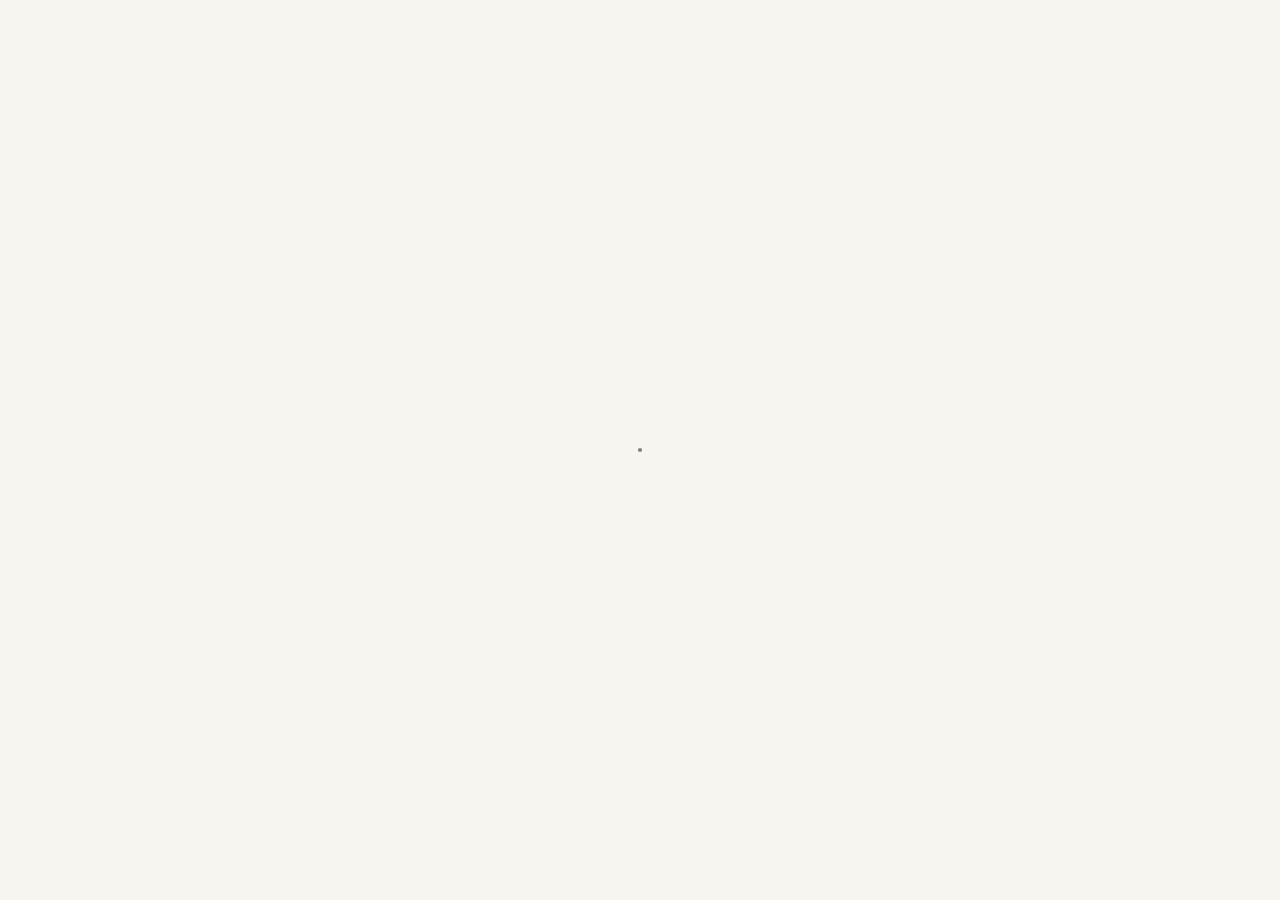
==== commit 68eac759: "Site updated: 2026-10-15 19:40:28" ====
--- a/archives/index.html
+++ b/archives/index.html
@@ -31,6 +31,9 @@
     
 <link rel="stylesheet" href="/css/diaspora.css">
 
+    
+<link rel="stylesheet" href="/css/custom.css">
+
     <script>window.searchDbPath = "/search.xml";</script>
     <link rel="preconnect" href="https://fonts.googleapis.com">
     <link rel="preconnect" href="https://fonts.gstatic.com" crossorigin>
@@ -49,11 +52,17 @@
             <div class="main">
                 <div class="content">
                     <div class="timeline">
-                      <h2 class="timeline-title">归档: 2篇</h2><hr>
+                      <h2 class="timeline-title">归档: 3篇</h2><hr>
                       
                       
                         
                           <h3 class="timeline-subtitle">2026</h3>
+                        
+                        <div class="timeline-item">
+                          <time>2026-10-10</time>
+                          <a target="_self" href="/2026/10/10/%E8%AE%A1%E7%AE%97%E6%9C%BA/">计算机</a>
+                        </div>
+                      
                         
                         <div class="timeline-item">
                           <time>2026-09-27</time>
--- a/css/custom.css
+++ b/css/custom.css
@@ -0,0 +1,32 @@
+/* ===== 自定义背景色（柔和米白）===== */
+/* 修改 --bg-color 一处即可全站生效 */
+
+html, body {
+    background: #f7f5f0; /* 米白色 */
+}
+
+/* 文章主体 */
+#single {
+    background: #f7f5f0;
+}
+
+/* 文章预览面板 */
+#preview {
+    background: #f7f5f0;
+}
+
+/* 顶部导航栏（原来是 #fefefe，改成同色系） */
+#top {
+    background: #f7f5f0;
+    border-bottom: 1px solid #e8e5de;
+}
+
+/* 侧边导航（原来是白底 97% 透明） */
+.nav {
+    background: rgba(247, 245, 240, .97);
+}
+
+/* 标签背景透明度微调，避免和米白底冲突 */
+.post-tags-list-item {
+    background: rgba(102, 128, 153, 0.09);
+}
